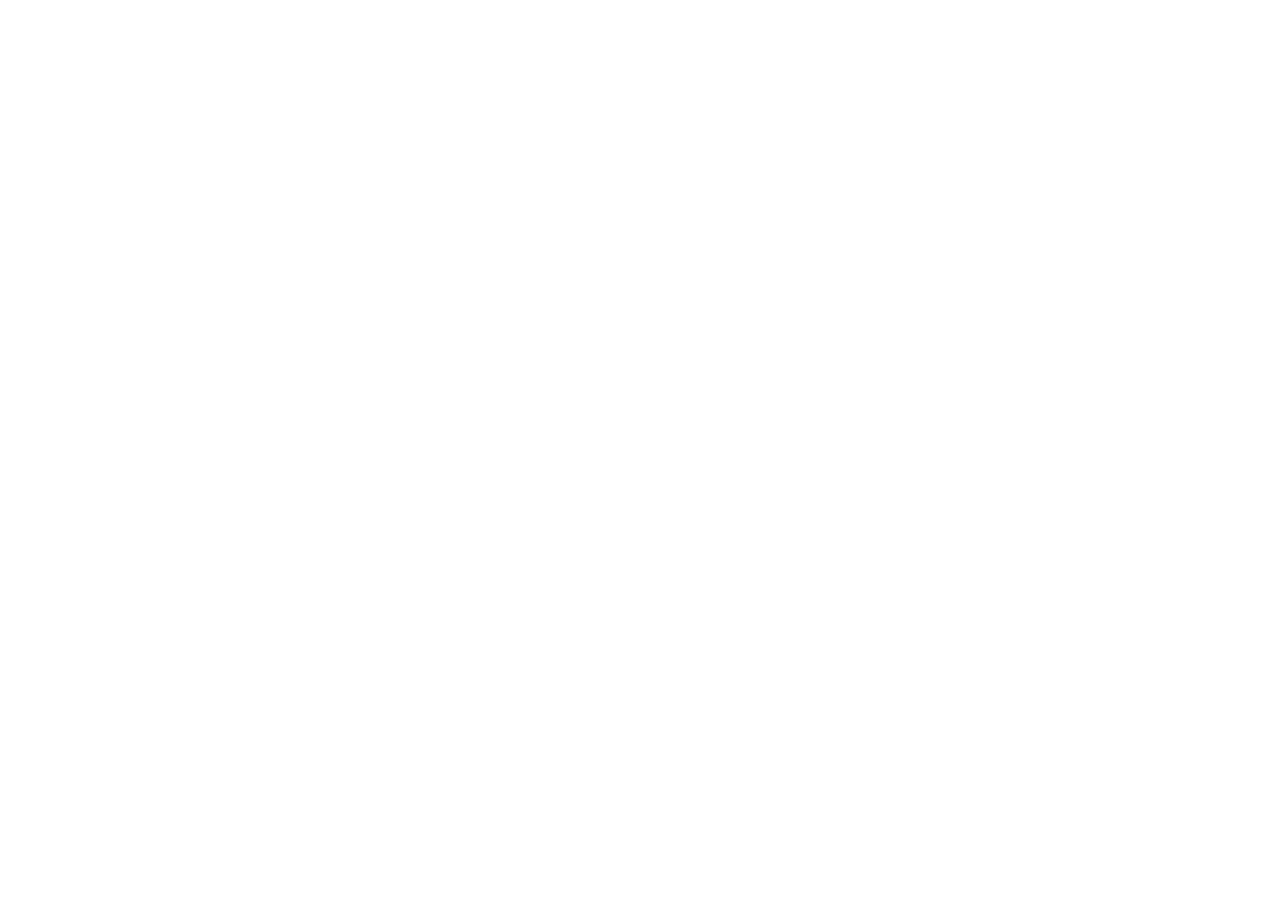
==== trailOfImages/index.html @ 3e84978a "first commit" ====
<!DOCTYPE html>
<html lang="en">

<head>
   <meta charset="UTF-8">
   <meta http-equiv="X-UA-Compatible" content="IE=edge">
   <meta name="viewport" content="width=device-width, initial-scale=1.0">
   <title>Trail of images</title>
</head>

<body>

</body>

</html>
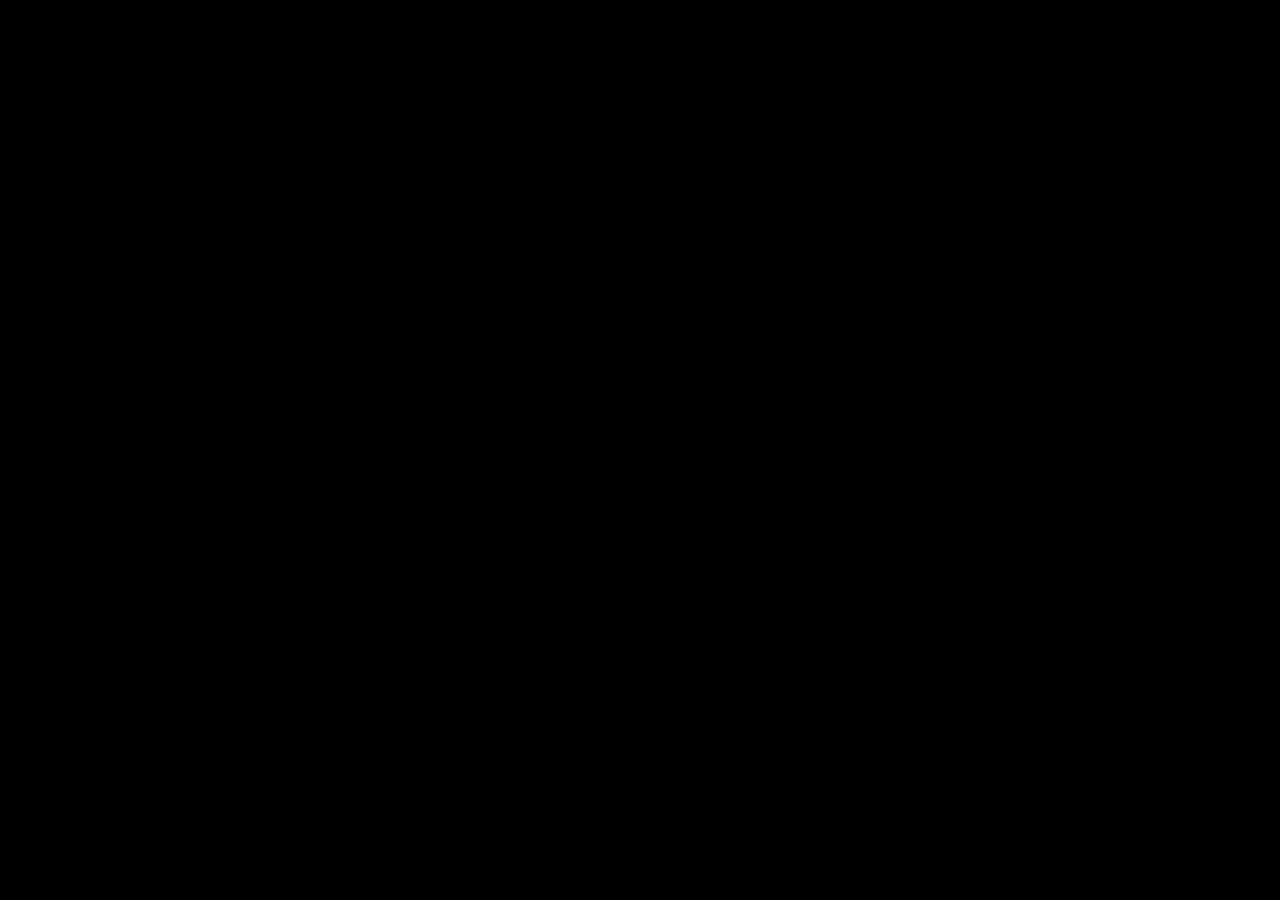
==== commit 15c9ab59: "Add images gallery that follows your cursor" ====
--- a/trailOfImages/index.html
+++ b/trailOfImages/index.html
@@ -6,10 +6,22 @@
    <meta http-equiv="X-UA-Compatible" content="IE=edge">
    <meta name="viewport" content="width=device-width, initial-scale=1.0">
    <title>Trail of images</title>
+
+   <link rel="stylesheet" href="./style.css">
 </head>
 
 <body>
-
+   <img class="image" data-index="0" data-status="inactive" src="https://source.unsplash.com/1600x1400/?nature" />
+   <img class="image" data-index="1" data-status="inactive" src="https://source.unsplash.com/600x800/?people" />
+   <img class="image" data-index="2" data-status="inactive" src="https://source.unsplash.com/1000x700/?architecture" />
+   <img class="image" data-index="3" data-status="inactive" src="https://source.unsplash.com/600x400/?cars" />
+   <img class="image" data-index="4" data-status="inactive" src="https://source.unsplash.com/600x800/?arcade" />
+   <img class="image" data-index="5" data-status="inactive" src="https://source.unsplash.com/900x600/?movies" />
+   <img class="image" data-index="6" data-status="inactive" src="https://source.unsplash.com/900x600/?forest" />
+   <img class="image" data-index="7" data-status="inactive" src="https://source.unsplash.com/600x800/?sport" />
+   <img class="image" data-index="8" data-status="inactive" src="https://source.unsplash.com/1000x700/?art" />
+   <img class="image" data-index="9" data-status="inactive" src="https://source.unsplash.com/600x800" />
+   <script src="./index.js"></script>
 </body>
 
 </html>--- a/trailOfImages/style.css
+++ b/trailOfImages/style.css
@@ -0,0 +1,74 @@
+body {
+   background-color: black;
+   height: 100vh;
+   margin: 0px;
+   overflow: hidden;
+}
+
+.image {
+   width: 40vmin;
+   position: absolute;
+   transform: translate(-50%, -50%);
+}
+
+.image[data-status="inactive"] {
+   display: none;
+}
+
+.image[data-status="active"] {
+   display: block;
+}
+
+/* -- YouTube Link Styles -- */
+
+body.menu-toggled>.meta-link>span {
+   color: rgb(30, 30, 30);
+}
+
+#source-link {
+   bottom: 60px;
+}
+
+#source-link>i {
+   color: rgb(94, 106, 210);
+}
+
+#yt-link>i {
+   color: rgb(239, 83, 80);
+}
+
+.meta-link {
+   align-items: center;
+   backdrop-filter: blur(3px);
+   background-color: rgba(255, 255, 255, 0.05);
+   border: 1px solid rgba(255, 255, 255, 0.1);
+   border-radius: 6px;
+   bottom: 10px;
+   box-shadow: 2px 2px 2px rgba(0, 0, 0, 0.1);
+   cursor: pointer;
+   display: inline-flex;
+   gap: 5px;
+   left: 10px;
+   padding: 10px 20px;
+   position: fixed;
+   text-decoration: none;
+   transition: background-color 400ms, border-color 400ms;
+   z-index: 10000;
+}
+
+.meta-link:hover {
+   background-color: rgba(255, 255, 255, 0.1);
+   border: 1px solid rgba(255, 255, 255, 0.2);
+}
+
+.meta-link>i,
+.meta-link>span {
+   height: 20px;
+   line-height: 20px;
+}
+
+.meta-link>span {
+   color: white;
+   font-family: "Rubik", sans-serif;
+   font-weight: 500;
+}